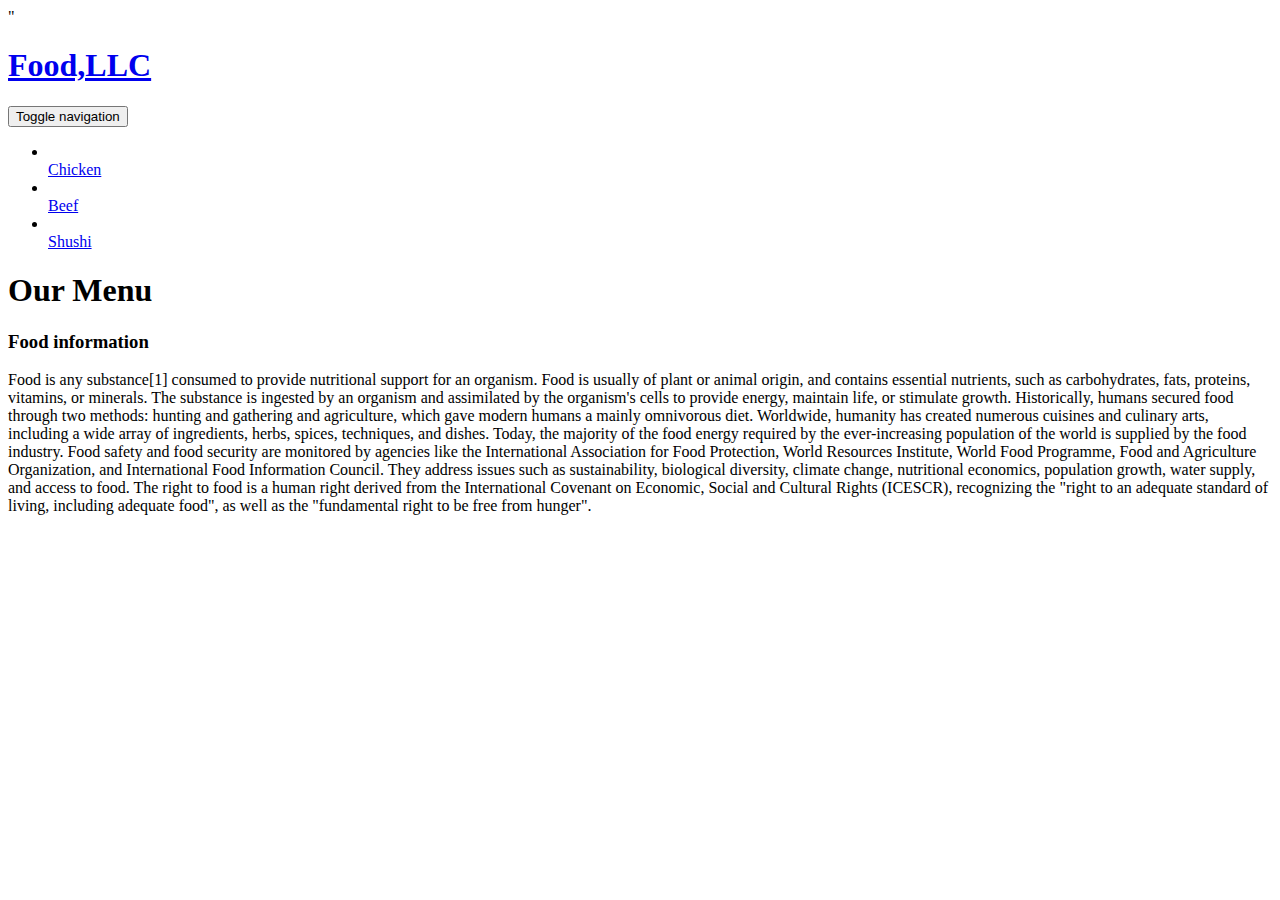
==== mod3-solution/index.html @ b06ab3f1 "Create index.html" ====
<!DOCTYPE html>
<html>
<head>
	<meta charset="utf-8">
	<meta http-equiv="X-UA-Compatible" content="IE=edge">
	<meta name="viewport" content="width=device-width,initial-scale=1">
	<title>My website</title>
	<link rel="stylesheet" href="css/bootstrap.min.css">
	<link rel="stylesheet" href="css/style2.css">
	<link href="https://fonts.googleapis.com/css2?family=Oxygen:wght@300;400;700&display=swap" rel="stylesheet">
	<link href="https://fonts.googleapis.com/css2?family=Lora:wght@700&display=swap" rel="stylesheet">"
</head>
<body>
	<header>
		<nav id="header-nav" class="navbar navbar-default">
			<div class="container">
				<div class="navbar-header">
				<a href="Real Webpage.html" class="pull-left visible-md visible-lg">
					
				</a>
				<div class="navbar-brand">
					<a href="Real Webpage.html">
						<h1>Food,LLC</h1></a>

						
				</div>
					<button type="button" class="navbar-toggle collapsed" data-toggle="collapse" data-target="#collapsable-nav" artia-expanded="false">
						<span class="sr-only">Toggle navigation</span>
						<span class="icon-bar"></span>
						<span class="icon-bar"></span>
						<span class="icon-bar"></span>
						
					</button>
				</div>
				<div id="collapsable-nav" class="collapse navbar-collapse">
					<ul id="nav-list" class="nav navbar-nav navbar-right">
						<li class="visible-xs">
							<a href="Real Webpage.html">
								<br class="hidden-xs">
							 Chicken</a>
							</li>
						<li class="visible-xs">
							<a href="#">
								<br class="hidden-xs">
								Beef</a>
							</li>
							<li class="visible-xs">
							<a href="#">
								<br class="hidden-xs">
								Shushi</a>
							</li>
							
							
								</ul>
							</div>
						</div>
							
							
			</nav>
		</header>
		<h1>Our Menu</h1>
		<section id="info">
		<div class=container>
			<h3>Food information</h3>
			<p>Food is any substance[1] consumed to provide nutritional support for an organism. Food is usually of plant or animal origin, and contains essential nutrients, such as carbohydrates, fats, proteins, vitamins, or minerals. The substance is ingested by an organism and assimilated by the organism's cells to provide energy, maintain life, or stimulate growth.

Historically, humans secured food through two methods: hunting and gathering and agriculture, which gave modern humans a mainly omnivorous diet. Worldwide, humanity has created numerous cuisines and culinary arts, including a wide array of ingredients, herbs, spices, techniques, and dishes.

Today, the majority of the food energy required by the ever-increasing population of the world is supplied by the food industry. Food safety and food security are monitored by agencies like the International Association for Food Protection, World Resources Institute, World Food Programme, Food and Agriculture Organization, and International Food Information Council. They address issues such as sustainability, biological diversity, climate change, nutritional economics, population growth, water supply, and access to food.

The right to food is a human right derived from the International Covenant on Economic, Social and Cultural Rights (ICESCR), recognizing the "right to an adequate standard of living, including adequate food", as well as the "fundamental right to be free from hunger".</p>
</div>
</section>
<script src="js/jquery-3.5.1.min.js"></script>
<script src="js/bootstrap.min.js"></script>
<script src="js/script.js"></script>


</body>
</html>
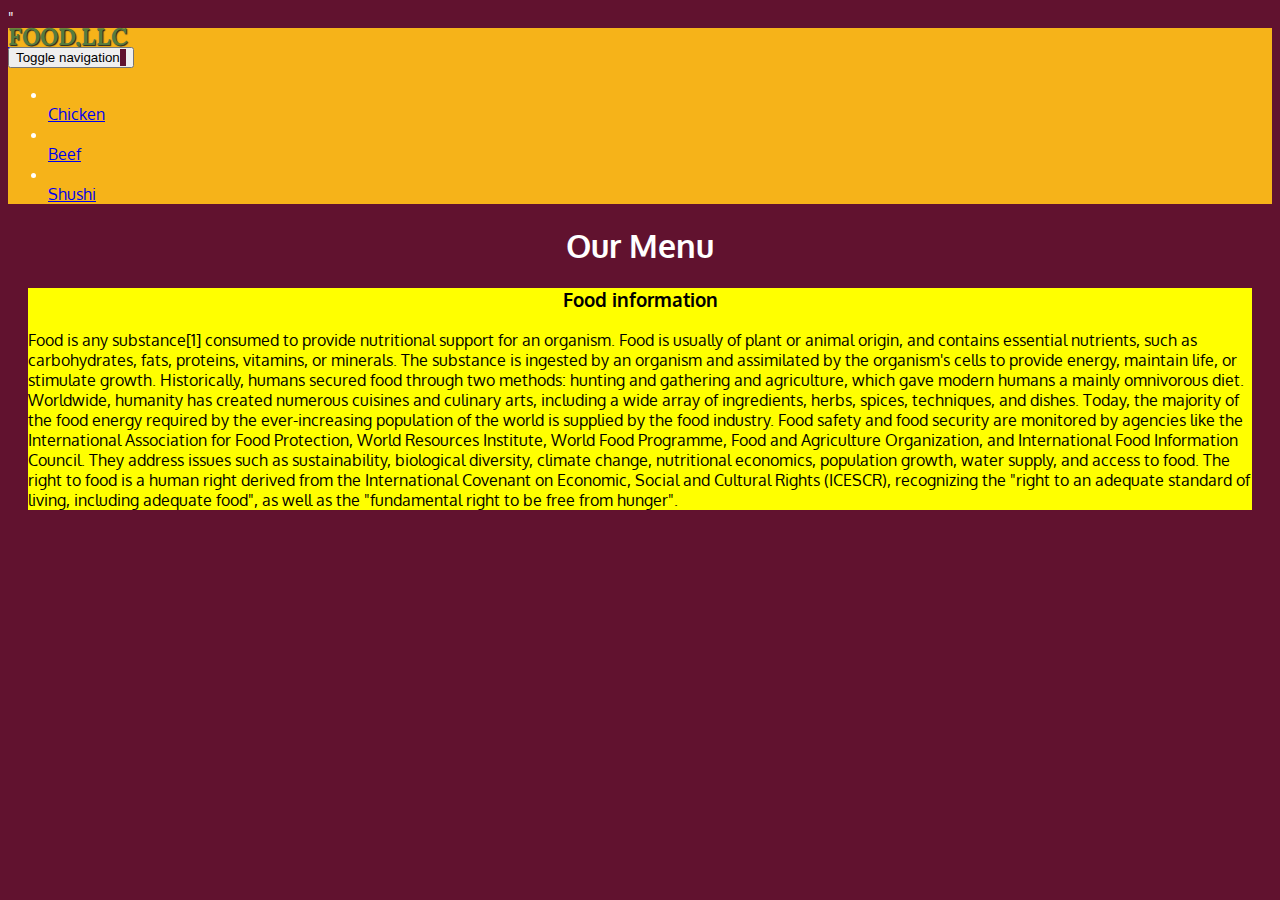
==== commit 7af8e063: "Update index.html" ====
--- a/mod3-solution/index.html
+++ b/mod3-solution/index.html
@@ -19,7 +19,7 @@
 					
 				</a>
 				<div class="navbar-brand">
-					<a href="Real Webpage.html">
+					<a href="index.html">
 						<h1>Food,LLC</h1></a>
 
 						
@@ -35,7 +35,7 @@
 				<div id="collapsable-nav" class="collapse navbar-collapse">
 					<ul id="nav-list" class="nav navbar-nav navbar-right">
 						<li class="visible-xs">
-							<a href="Real Webpage.html">
+							<a href="#">
 								<br class="hidden-xs">
 							 Chicken</a>
 							</li>
--- a/mod3-solution/css/style2.css
+++ b/mod3-solution/css/style2.css
@@ -0,0 +1,95 @@
+body{
+	font-size:16px;
+	color:#fff;
+	background-color: #61122f;
+	font-family: 'Oxygen', sans-serif;
+}
+h1{
+	text-align: center;
+}
+.container h3 {
+	background-color:yellow;
+	color: black;
+	text-align: center;
+}
+#info{
+	background-color: yellow;
+	color: black;
+	margin: 20px;
+
+}
+
+/*.container p{
+	background-color: yellow;
+	color: black;
+}*/
+#header-nav{
+	background-color: #f6b319;
+	border-radius: 0;
+	border:0;
+}
+
+.navbar-brand h1{
+	font-family: 'Lora', serif;
+	color:#557c3e;
+	font-size: 1.5em;
+	text-transform: uppercase;
+	font-weight: bold;
+	text-shadow: 1px 1px 1px #222;
+	margin-top: 0;
+	margin-bottom: 0;
+	line-height: .75;
+	text-align: left;
+}
+.navbar-brand a:hover, .navbar-brand a:focus{
+	text-decoration: none;
+}
+.navbar-brand p{
+	color:#000;
+	text-transform: uppercase;
+	font-size: .7em;
+	margin-top: 15px;
+}
+.navbar-brand p span{
+	vertical-align: middle;
+}
+.navbar-header button .navbar-toggle,.navbar-header .icon-bar{
+	border: 1px solid #61122f;
+	text-align: center;
+
+}
+.navbat-header button.navbar-toggle{
+	clear: both;
+	margin-top: -30px;
+	background-color: grey;
+
+}
+
+@media(max-width: 767px){
+.navbar-brand{
+	padding-top: 10px;
+	height: 80px;
+}
+.navbar-brand h1{
+	padding-top: 10px;
+	font-size: 5vw /*1 viewport width = 1% of view port width*/
+}
+.navbar-brand p{
+	text-transform: uppercase;
+	font-size: .6em;
+	margin-top: 12px;
+}
+.navbar-brand p img{
+	height: 20px;
+}
+#collapsable-nav a{
+	font-size: 3vw;
+	text-align: center;
+	color: black;
+   background-color: white;
+}
+#collapsable-nav a span{
+	font-size: 3vw;
+	margin-right: 5px;
+}
+}
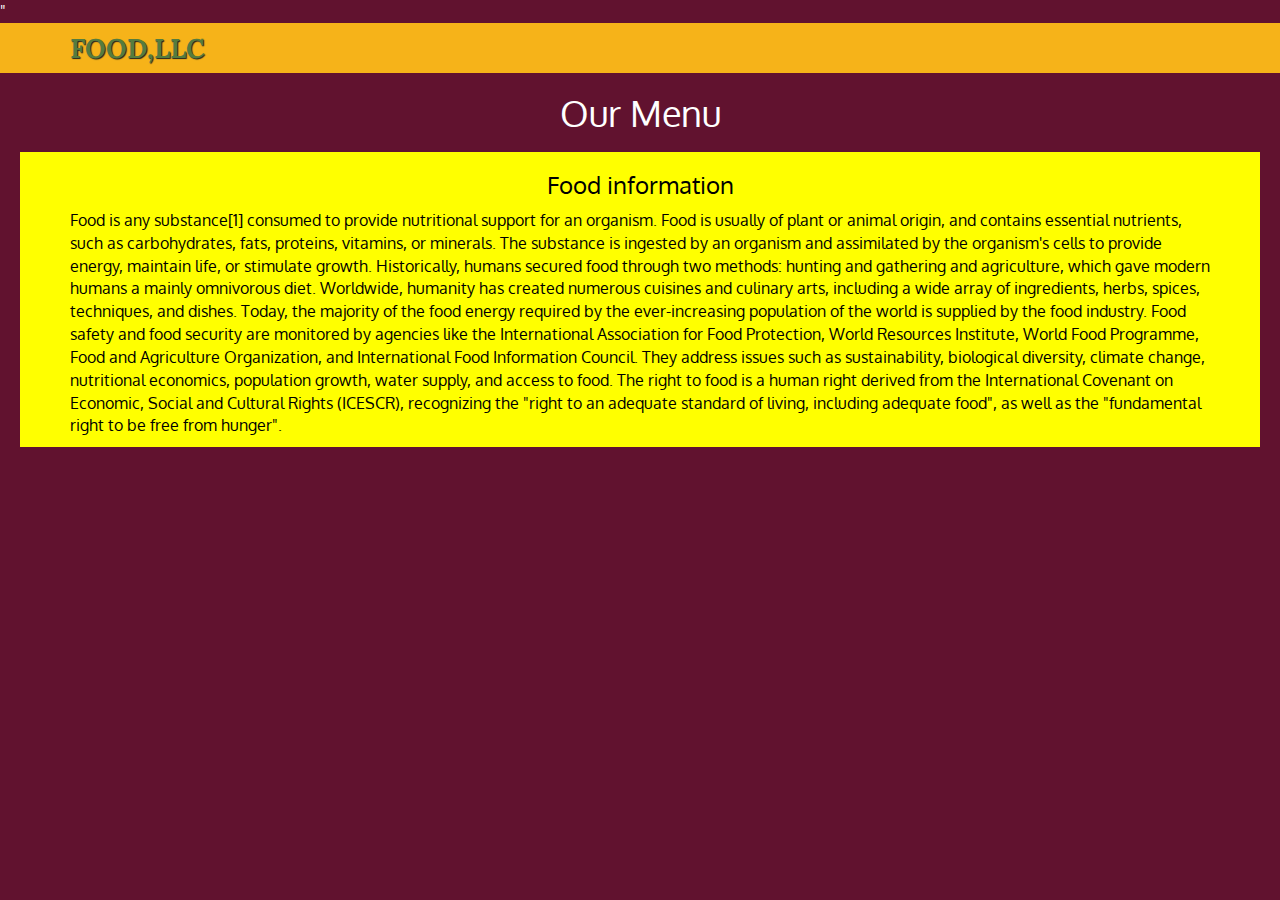
==== commit 5cfbf86f: "Update index.html" ====
--- a/mod3-solution/index.html
+++ b/mod3-solution/index.html
@@ -19,7 +19,7 @@
 					
 				</a>
 				<div class="navbar-brand">
-					<a href="index.html">
+					<a href="Real Webpage.html">
 						<h1>Food,LLC</h1></a>
 
 						
@@ -35,7 +35,7 @@
 				<div id="collapsable-nav" class="collapse navbar-collapse">
 					<ul id="nav-list" class="nav navbar-nav navbar-right">
 						<li class="visible-xs">
-							<a href="#">
+							<a href="Real Webpage.html">
 								<br class="hidden-xs">
 							 Chicken</a>
 							</li>
--- a/mod3-solution/css/style2.css
+++ b/mod3-solution/css/style2.css
@@ -1,95 +1,95 @@
-body{
-	font-size:16px;
-	color:#fff;
-	background-color: #61122f;
-	font-family: 'Oxygen', sans-serif;
-}
-h1{
-	text-align: center;
-}
-.container h3 {
-	background-color:yellow;
-	color: black;
-	text-align: center;
-}
-#info{
-	background-color: yellow;
-	color: black;
-	margin: 20px;
-
-}
-
-/*.container p{
-	background-color: yellow;
-	color: black;
-}*/
-#header-nav{
-	background-color: #f6b319;
-	border-radius: 0;
-	border:0;
-}
-
-.navbar-brand h1{
-	font-family: 'Lora', serif;
-	color:#557c3e;
-	font-size: 1.5em;
-	text-transform: uppercase;
-	font-weight: bold;
-	text-shadow: 1px 1px 1px #222;
-	margin-top: 0;
-	margin-bottom: 0;
-	line-height: .75;
-	text-align: left;
-}
-.navbar-brand a:hover, .navbar-brand a:focus{
-	text-decoration: none;
-}
-.navbar-brand p{
-	color:#000;
-	text-transform: uppercase;
-	font-size: .7em;
-	margin-top: 15px;
-}
-.navbar-brand p span{
-	vertical-align: middle;
-}
-.navbar-header button .navbar-toggle,.navbar-header .icon-bar{
-	border: 1px solid #61122f;
-	text-align: center;
-
-}
-.navbat-header button.navbar-toggle{
-	clear: both;
-	margin-top: -30px;
-	background-color: grey;
-
-}
-
-@media(max-width: 767px){
-.navbar-brand{
-	padding-top: 10px;
-	height: 80px;
-}
-.navbar-brand h1{
-	padding-top: 10px;
-	font-size: 5vw /*1 viewport width = 1% of view port width*/
-}
-.navbar-brand p{
-	text-transform: uppercase;
-	font-size: .6em;
-	margin-top: 12px;
-}
-.navbar-brand p img{
-	height: 20px;
-}
-#collapsable-nav a{
-	font-size: 3vw;
-	text-align: center;
-	color: black;
-   background-color: white;
-}
-#collapsable-nav a span{
-	font-size: 3vw;
-	margin-right: 5px;
-}
-}
+body{
+	font-size:16px;
+	color:#fff;
+	background-color: #61122f;
+	font-family: 'Oxygen', sans-serif;
+}
+h1{
+	text-align: center;
+}
+.container h3 {
+	background-color:yellow;
+	color: black;
+	text-align: center;
+}
+#info{
+	background-color: yellow;
+	color: black;
+	margin: 20px;
+
+}
+
+/*.container p{
+	background-color: yellow;
+	color: black;
+}*/
+#header-nav{
+	background-color: #f6b319;
+	border-radius: 0;
+	border:0;
+}
+
+.navbar-brand h1{
+	font-family: 'Lora', serif;
+	color:#557c3e;
+	font-size: 1.5em;
+	text-transform: uppercase;
+	font-weight: bold;
+	text-shadow: 1px 1px 1px #222;
+	margin-top: 0;
+	margin-bottom: 0;
+	line-height: .75;
+	text-align: left;
+}
+.navbar-brand a:hover, .navbar-brand a:focus{
+	text-decoration: none;
+}
+.navbar-brand p{
+	color:#000;
+	text-transform: uppercase;
+	font-size: .7em;
+	margin-top: 15px;
+}
+.navbar-brand p span{
+	vertical-align: middle;
+}
+.navbar-header button .navbar-toggle,.navbar-header .icon-bar{
+	border: 1px solid #61122f;
+	text-align: center;
+
+}
+.navbat-header button.navbar-toggle{
+	clear: both;
+	margin-top: -30px;
+	background-color: grey;
+
+}
+
+@media(max-width: 767px){
+.navbar-brand{
+	padding-top: 10px;
+	height: 80px;
+}
+.navbar-brand h1{
+	padding-top: 10px;
+	font-size: 5vw /*1 viewport width = 1% of view port width*/
+}
+.navbar-brand p{
+	text-transform: uppercase;
+	font-size: .6em;
+	margin-top: 12px;
+}
+.navbar-brand p img{
+	height: 20px;
+}
+#collapsable-nav a{
+	font-size: 3vw;
+	text-align: center;
+	color: black;
+   background-color: white;
+}
+#collapsable-nav a span{
+	font-size: 3vw;
+	margin-right: 5px;
+}
+}